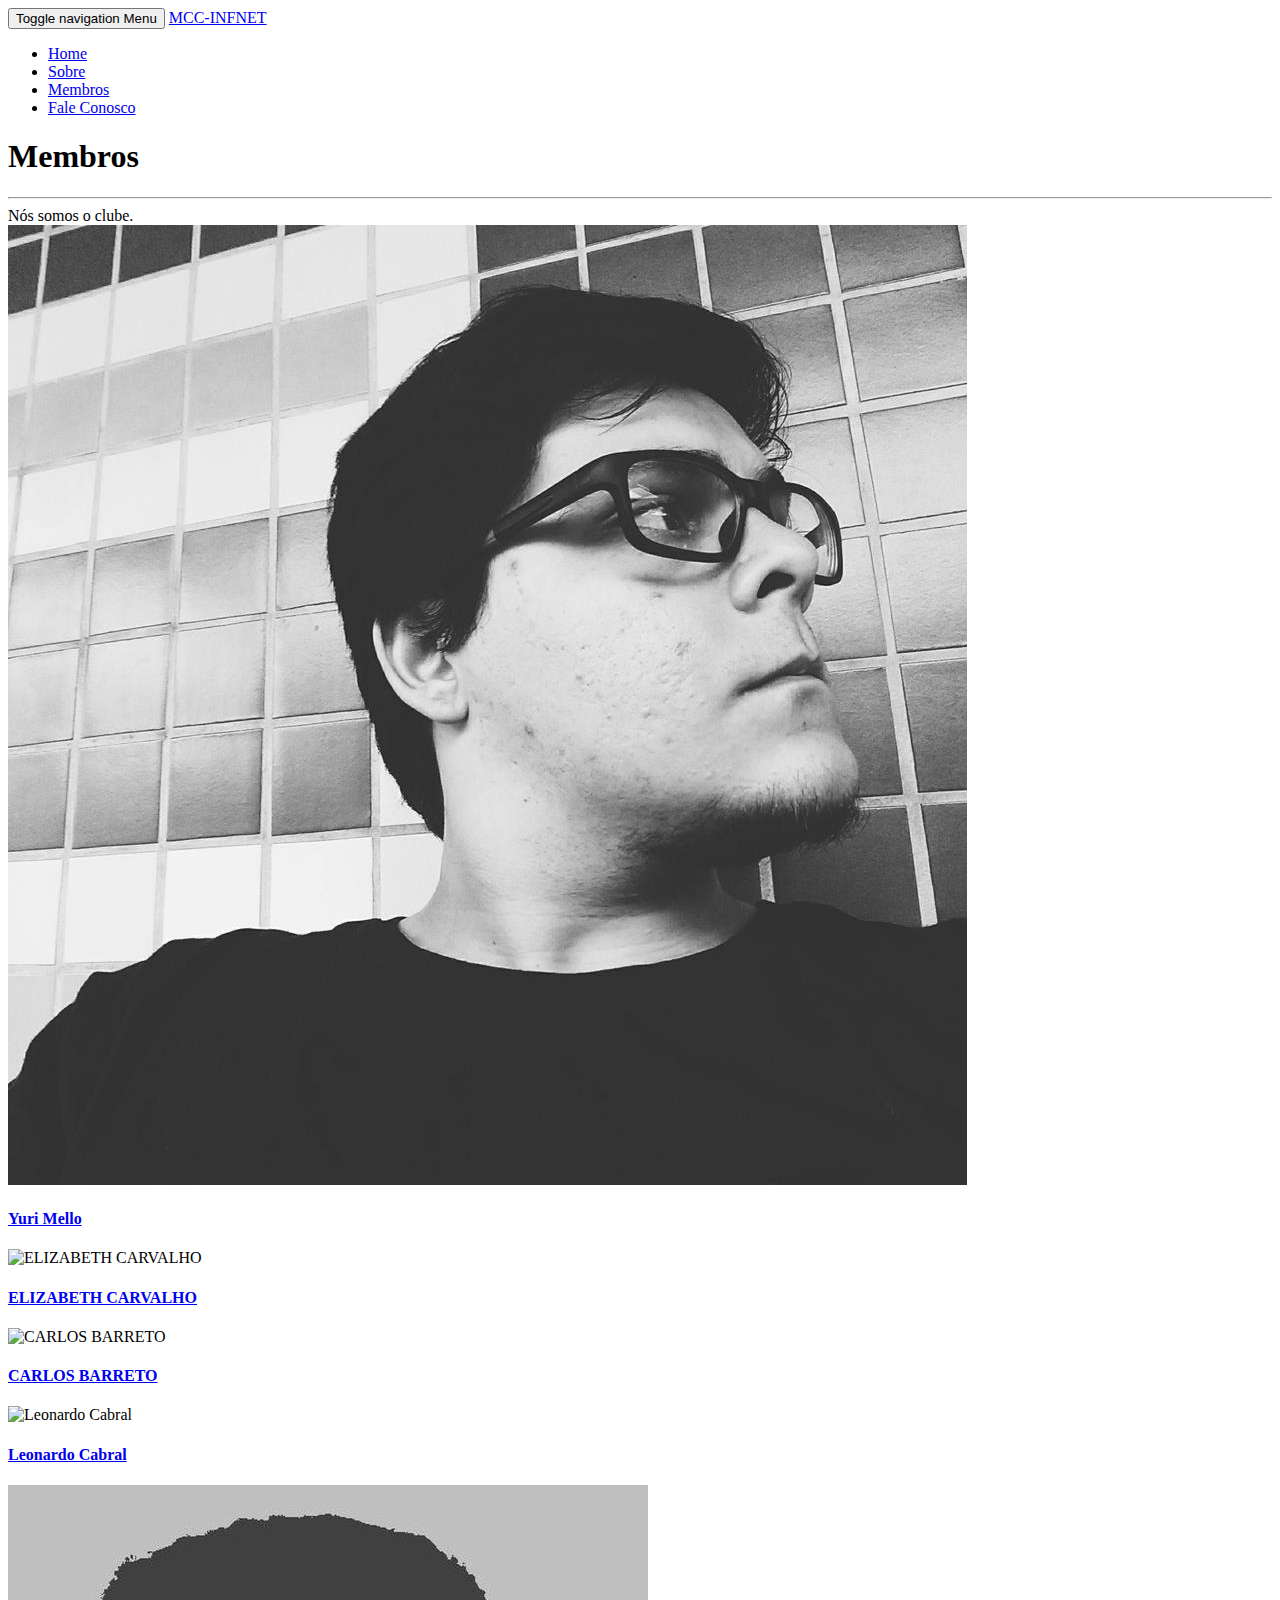
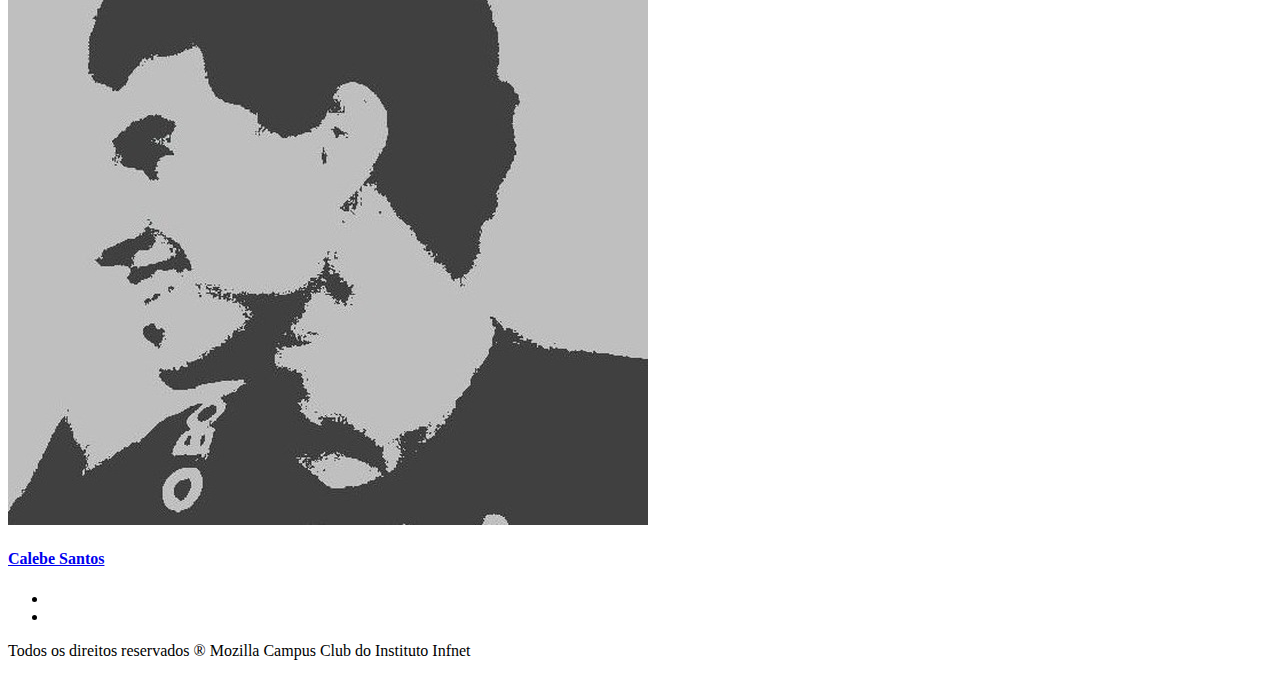
==== members.html @ 85df55e4 "Merge pull request #15 from mcc-infnet/develop" ====
<!DOCTYPE html>
<html lang="pt">

<head>
    <meta charset="utf-8">
    <meta http-equiv="X-UA-Compatible" content="IE=edge">
    <meta name="viewport" content="width=device-width, initial-scale=1">
    <meta name="description" content="Mozilla Campus Club Infnet is a club for the students from Institute Infnet.">
    <meta name="author" content="Mozilla Campus Club Infnet">

    <title>Mozilla Campus Club do Instituto Infnet</title>

    <!-- Bootstrap Core CSS -->
    <link href="vendor/bootstrap/css/bootstrap.min.css" rel="stylesheet">

    <!-- Theme CSS -->
    <link href="css/clean-blog.min.css" rel="stylesheet">

    <!-- Custom Fonts -->
    <link href="vendor/font-awesome/css/font-awesome.min.css" rel="stylesheet" type="text/css">
    <link href="https://fonts.googleapis.com/css?family=Montserrat:400,700" rel="stylesheet" type="text/css">
    <link href="https://fonts.googleapis.com/css?family=Lato:400,700,400italic,700italic" rel="stylesheet" type="text/css">

    <!-- Custom CSS -->
    <link rel="stylesheet" href="css/custom.css">
    
    <!-- HTML5 Shim and Respond.js IE8 support of HTML5 elements and media queries -->
    <!-- WARNING: Respond.js doesn't work if you view the page via file:// -->
    <!--[if lt IE 9]>
        <script src="https://oss.maxcdn.com/libs/html5shiv/3.7.0/html5shiv.js"></script>
        <script src="https://oss.maxcdn.com/libs/respond.js/1.4.2/respond.min.js"></script>
    <![endif]-->
</head>

<body>
    <!-- Navigation -->
    <nav class="navbar navbar-default navbar-custom navbar-fixed-top">
        <div class="container-fluid">
            <!-- Brand and toggle get grouped for better mobile display -->
            <div class="navbar-header page-scroll">
                <button type="button" class="navbar-toggle" data-toggle="collapse" data-target="#bs-example-navbar-collapse-1">
                    <span class="sr-only">Toggle navigation</span>
                    Menu
                    <i class="fa fa-bars"></i>
                </button>
                <a class="navbar-brand" href="index.html">MCC-INFNET</a>
            </div>

            <!-- Collect the nav links, forms, and other content for toggling -->
            <div class="collapse navbar-collapse" id="bs-example-navbar-collapse-1">
                <ul class="nav navbar-nav navbar-right">
                    <li>
                        <a href="index.html">Home</a>
                    </li>
                    <li>
                        <a href="about.html">Sobre</a>
                    </li>
                    <li>
                        <a href="members.html">Membros</a>
                    </li>
                    <li>
                        <a href="contact.html">Fale Conosco</a>
                    </li>
                </ul>
            </div>
            <!-- /.navbar-collapse -->
        </div>
        <!-- /.container -->
    </nav>

    <!-- Page Header -->
    <!-- Set your background image for this header on the line below. -->
    <header class="intro-header" style="background-image: url('img/basic-resources/header2.png')">
        <div class="container">
            <div class="row">
                <div class="col-lg-8 col-lg-offset-2 col-md-10 col-md-offset-1">
                    <div class="page-heading">
                        <h1>Membros</h1>
                        <hr class="medium"></hr>
                        <span class="subheading">Nós somos o clube.</span>
                    </div>
                </div>
            </div>
        </div>
    </header>

    <!-- Post Content -->
    <article>
        <div class="container">
            <div class="row">
                <div class="col-lg-8 col-lg-offset-2 col-md-10 col-md-offset-1">
                    <!-- SE ADICIONE AQUI!!! -->
                    <div class="foto-membro col-xs-6 col-sm-3 col-md-3 col-lg-3">
                        <img src="img/members/yuri-mello.jpg" alt="Yuri Mello">
                        <a target="_blank" href="https://www.linkedin.com/in/yuri-mello-6ba968b3/">
                            <h4>Yuri Mello</h4>
                        </a>
                    </div>
                    <div class="foto-membro col-xs-6 col-sm-3 col-md-3 col-lg-3">
                        <img src="img/members/elizabeth-carvalho.JPG" alt="ELIZABETH CARVALHO">
                        <a target="_blank" href="https://br.linkedin.com/in/elizabeth-carvalho-980439103">
                            <h4>ELIZABETH CARVALHO</h4>
                        </a>
                    </div>
                    <div class="foto-membro col-xs-6 col-sm-3 col-md-3 col-lg-3">
                        <img src="img/members/carlosbarreto.jpg" alt="CARLOS BARRETO">
                        <a target="_blank" href="https://www.facebook.com/carlospbarreto">
                            <h4>CARLOS BARRETO</h4>
                        </a>
                    </div>
                    <div class="foto-membro col-xs-6 col-sm-3 col-md-3 col-lg-3">
                        <img src="img/members/leonardo-cabral.jpg" alt="Leonardo Cabral">
                        <a target="_blank" href="https://github.com/leocabrallce">
                            <h4>Leonardo Cabral</h4>
                        </a>
                    </div>
                    <div class="foto-membro col-xs-6 col-sm-3 col-md-3 col-lg-3">
                        <img src="img/members/calebesantos.jpg" alt="Calebe Santos">
                        <a target="_blank" href="https://github.com/calebesantos">
                            <h4>Calebe Santos</h4>
                        </a>
                    </div>
                </div>
            </div>
        </div>
    </article>

    <!-- Footer -->
    <footer>
        <div class="container">
            <div class="row">
                <div class="col-lg-8 col-lg-offset-2 col-md-10 col-md-offset-1">
                    <ul class="list-inline text-center">
                        <li>
                            <a href="mailto:mcc.infnet@gmail.com">
                                <span class="fa-stack fa-lg">
                                    <i class="fa fa-circle fa-stack-2x"></i>
                                    <i class="fa fa-envelope-o fa-stack-1x fa-inverse"></i>
                                </span>
                            </a>
                        </li>
                        <li>
                            <a href="https://github.com/mcc-infnet">
                                <span class="fa-stack fa-lg">
                                    <i class="fa fa-circle fa-stack-2x"></i>
                                    <i class="fa fa-github fa-stack-1x fa-inverse"></i>
                                </span>
                            </a>
                        </li>
                    </ul>
                    <p class="copyright text-muted">Todos os direitos reservados &#174; Mozilla Campus Club do Instituto Infnet</p>
                </div>
            </div>
        </div>
    </footer>

    <!-- jQuery -->
    <script src="vendor/jquery/jquery.min.js"></script>

    <!-- Bootstrap Core JavaScript -->
    <script src="vendor/bootstrap/js/bootstrap.min.js"></script>

    <!-- Contact Form JavaScript -->
    <script src="js/jqBootstrapValidation.js"></script>
    <script src="js/contact_me.js"></script>

    <!-- Theme JavaScript -->
    <script src="js/clean-blog.min.js"></script>

</body>

</html>
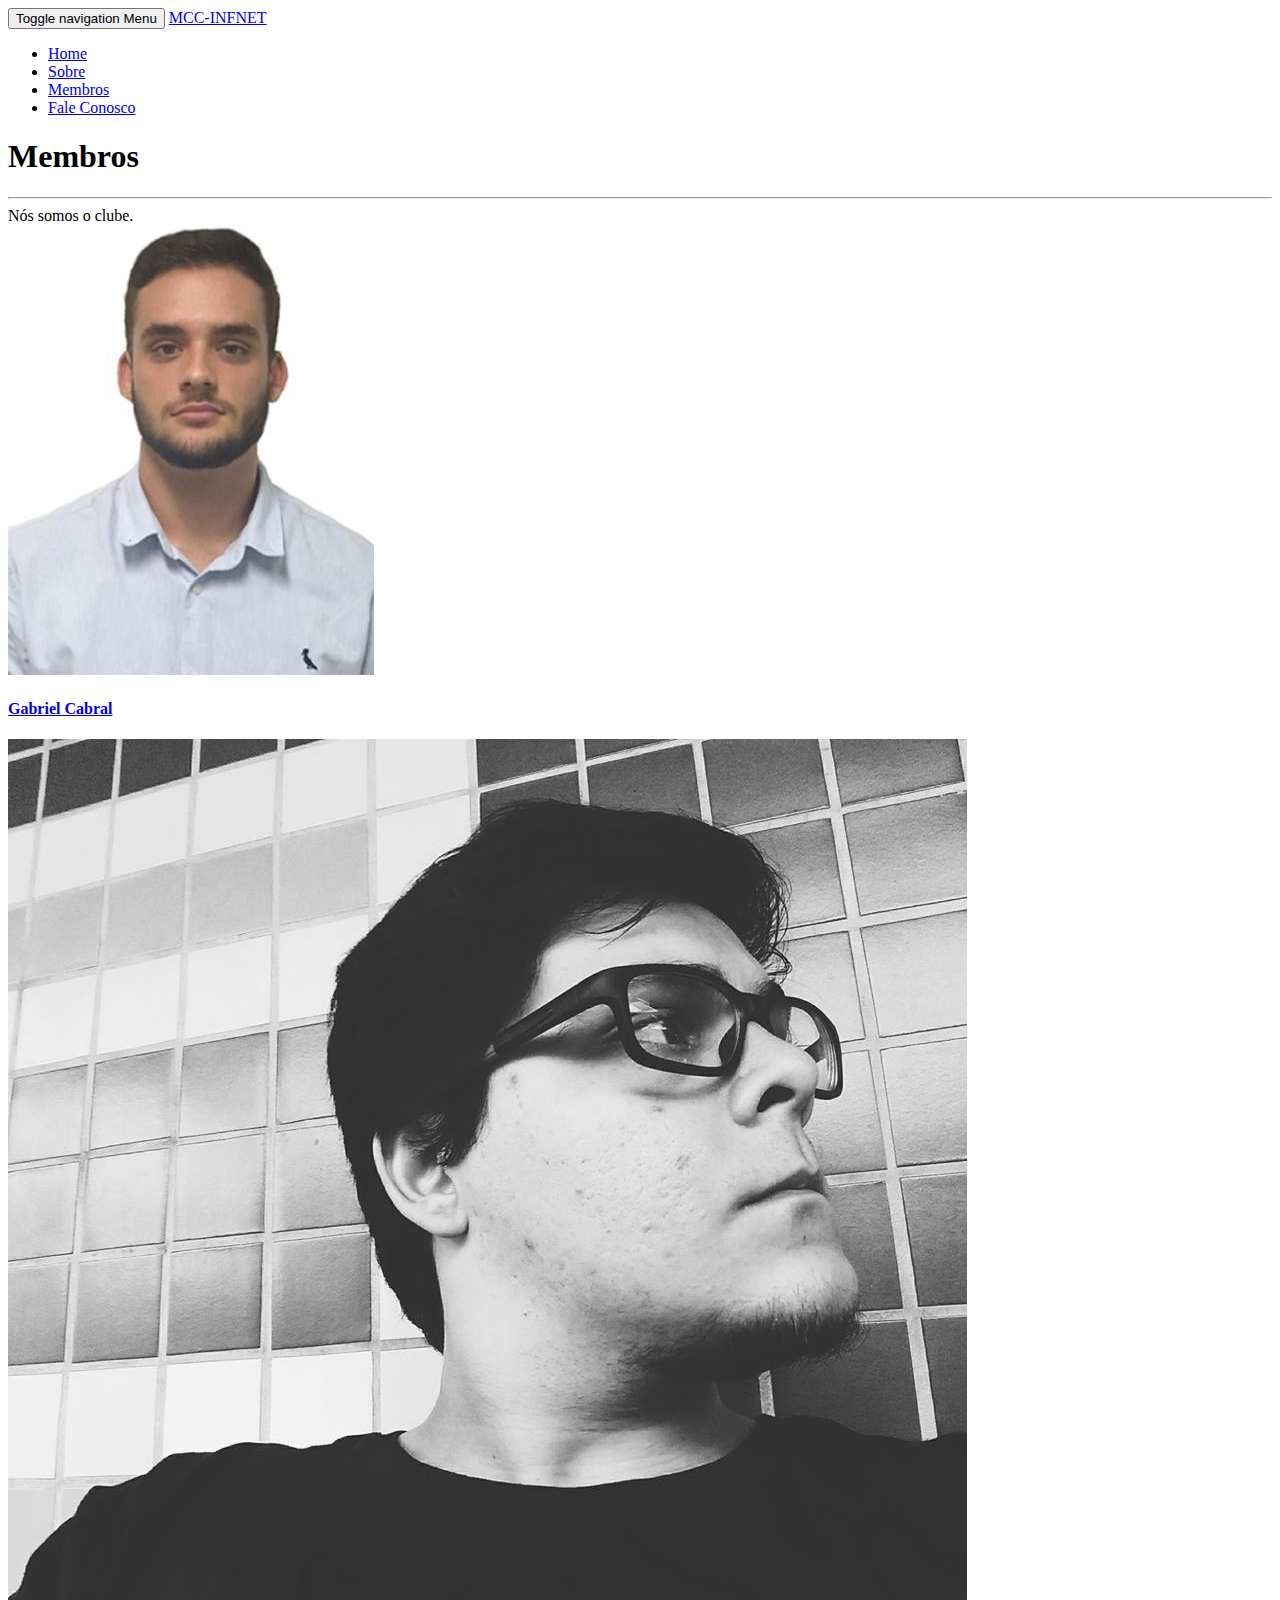
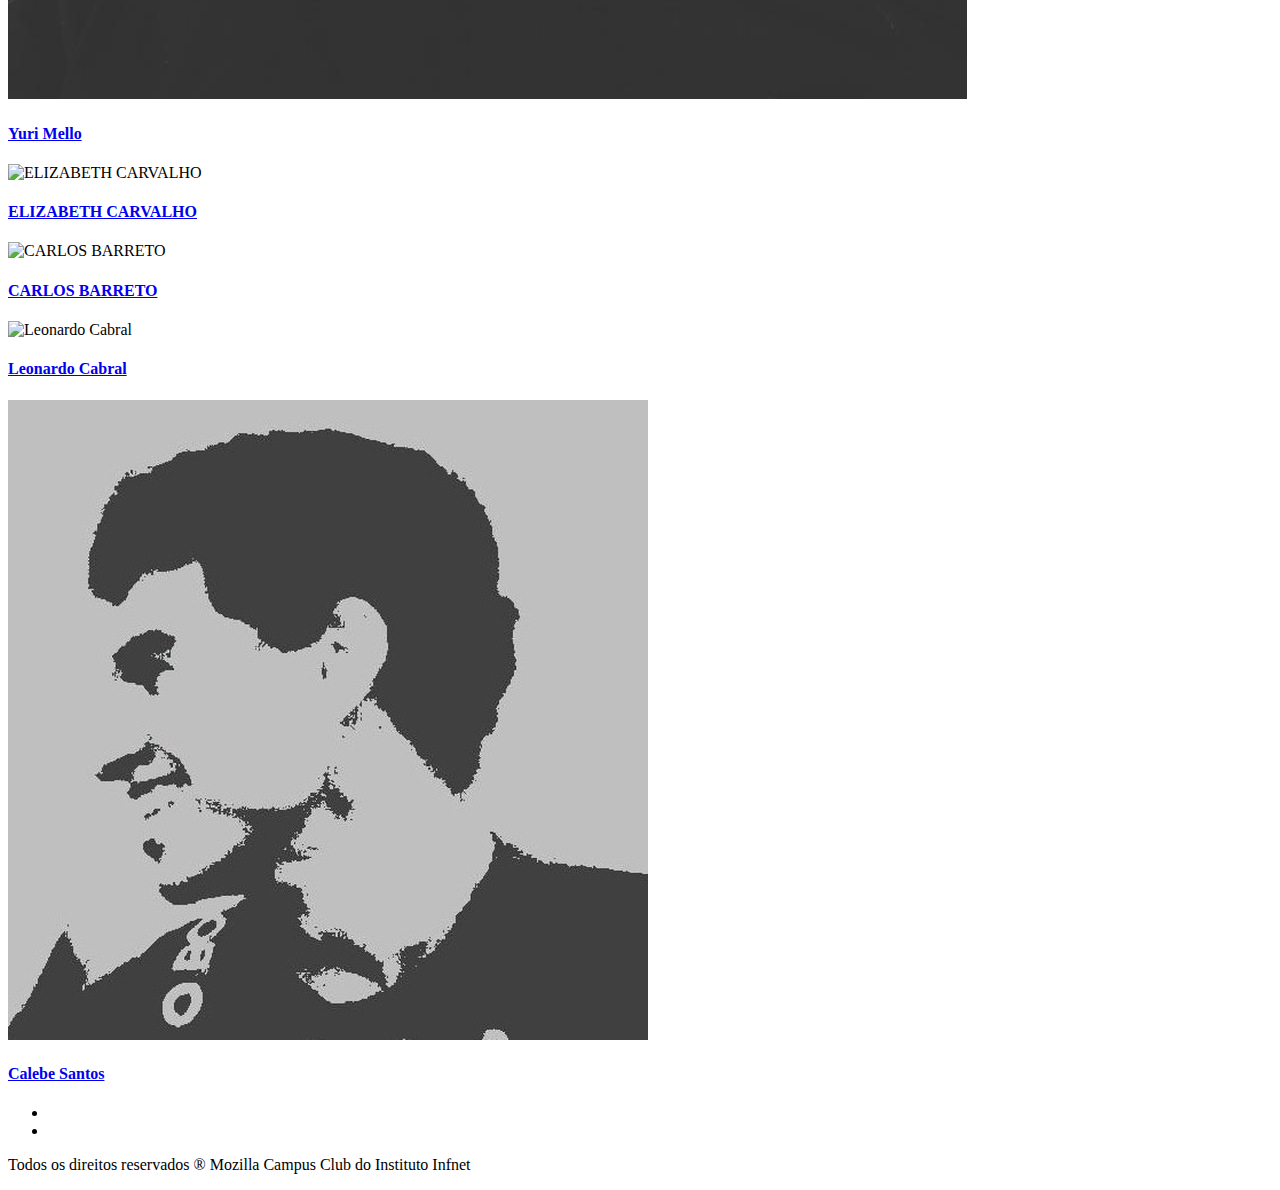
==== commit 3dde2e77: "[add] Inclusão membro" ====
--- a/members.html
+++ b/members.html
@@ -91,6 +91,12 @@
                 <div class="col-lg-8 col-lg-offset-2 col-md-10 col-md-offset-1">
                     <!-- SE ADICIONE AQUI!!! -->
                     <div class="foto-membro col-xs-6 col-sm-3 col-md-3 col-lg-3">
+                        <img src="img/members/gabriel-cabral.png" alt="Gabriel Cabral">
+                        <a target="_blank" href="https://github.com/gabrielcabralbfr">
+                            <h4>Gabriel Cabral</h4>
+                        </a>
+                    </div>
+                    <div class="foto-membro col-xs-6 col-sm-3 col-md-3 col-lg-3">
                         <img src="img/members/yuri-mello.jpg" alt="Yuri Mello">
                         <a target="_blank" href="https://www.linkedin.com/in/yuri-mello-6ba968b3/">
                             <h4>Yuri Mello</h4>
